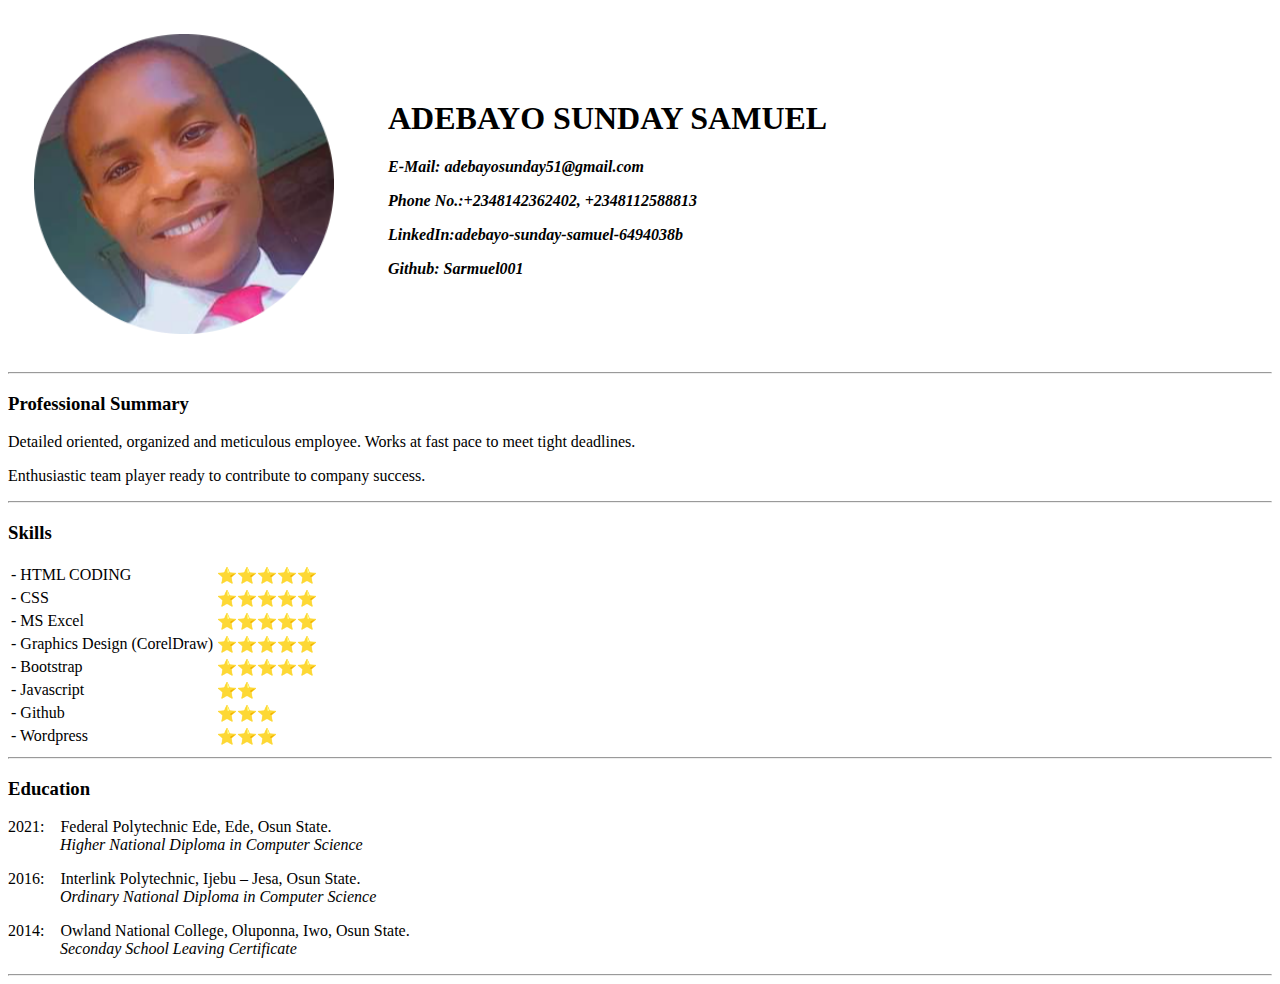
==== index.html @ 7f50daf2 "mine" ====
<!DOCTYPE html>
<html lang="en">
<head>
    <meta charset="UTF-8">
    <meta name="viewport" content="width=device-width, initial-scale=1.0">
    <title>My Profile</title>
    <link rel="shortcut icon" href="img/up.jpg" type="image/x-icon">
</head>
<body>
    <section>
        <table cellspacing="25">
            <tr>
                <td><a href="https://facebook.com/adebayosunday12"><img src="img/up.jpg" height="300" width="auto" alt="my picture"></a>
                <td>
                <td>
                    <h1>ADEBAYO SUNDAY SAMUEL</h1>
                    <b><p><em>E-Mail: adebayosunday51@gmail.com</strong></em></p>
                    <p><em>Phone No.:+2348142362402, +2348112588813</p></em>
                    <p><em>LinkedIn:adebayo-sunday-samuel-6494038b</p></b><em>
                        <p><em><b>Github: Sarmuel001</p></b><em></em>                    
                </b></td>
            </tr>
        </table>
    </section>
    <hr>
    <section>
        <h3>Professional Summary</h3>
        Detailed oriented, organized and meticulous employee. Works at fast pace to meet tight deadlines.  <p>Enthusiastic team player ready to contribute to company success.</p>
        <hr>
    </section>
    <section>
        <h3>Skills</h3>
        <table cellspacing="15">
                    <table class="first-table">
                        <tr>
                            <td>- HTML CODING</td>
                            <td>⭐⭐⭐⭐⭐</td>
                        </tr>
                        <tr>
                            <td>- CSS</td>
                            <td>⭐⭐⭐⭐⭐</td>
                        </tr>
                        <tr>
                            <td>- MS Excel</td>
                            <td>⭐⭐⭐⭐⭐</td>
                        </tr>
                         <tr>
                            <td>- Graphics Design (CorelDraw) </td>
                            <td>⭐⭐⭐⭐⭐</td>
                        </tr>
                        <tr>
                            <td>- Bootstrap</td>
                            <td>⭐⭐⭐⭐⭐</td>
                        </tr>
                        <tr>
                            <td>- Javascript</td>
                            <td>⭐⭐</td>
                        </tr>
                        <tr>
                            <td>- Github</td>
                            <td>⭐⭐⭐</td>
                        </tr>
                        <tr>
                            <td>- Wordpress</td>
                            <td>⭐⭐⭐</td>
                        </tr>
                    </table>
                </td>
                <hr>
    
    <section>
        <h3>Education</h3>
        <p>
            2021: &nbsp;&nbsp;&nbsp;Federal Polytechnic Ede, Ede, Osun State.
                        <br>&nbsp;&nbsp;&nbsp;&nbsp;&nbsp;&nbsp;&nbsp;&nbsp;&nbsp;&nbsp;&nbsp;&nbsp;&nbsp;<em>Higher National Diploma in Computer Science</em></p>
            <p>
                2016:&nbsp;&nbsp;&nbsp; Interlink Polytechnic, Ijebu – Jesa, Osun State.
                <em><br>&nbsp;&nbsp;&nbsp;&nbsp;&nbsp;&nbsp;&nbsp;&nbsp;&nbsp;&nbsp;&nbsp;&nbsp;&nbsp;Ordinary National Diploma in Computer Science</em>
            </p>
            <p>
                2014:&nbsp;&nbsp;&nbsp; Owland National College, Oluponna, Iwo, Osun State.
                <em><br>&nbsp;&nbsp;&nbsp;&nbsp;&nbsp;&nbsp;&nbsp;&nbsp;&nbsp;&nbsp;&nbsp;&nbsp;&nbsp;Seconday School Leaving Certificate</em>
            </p>
        
    </section>
    <hr>
</body>
</html>
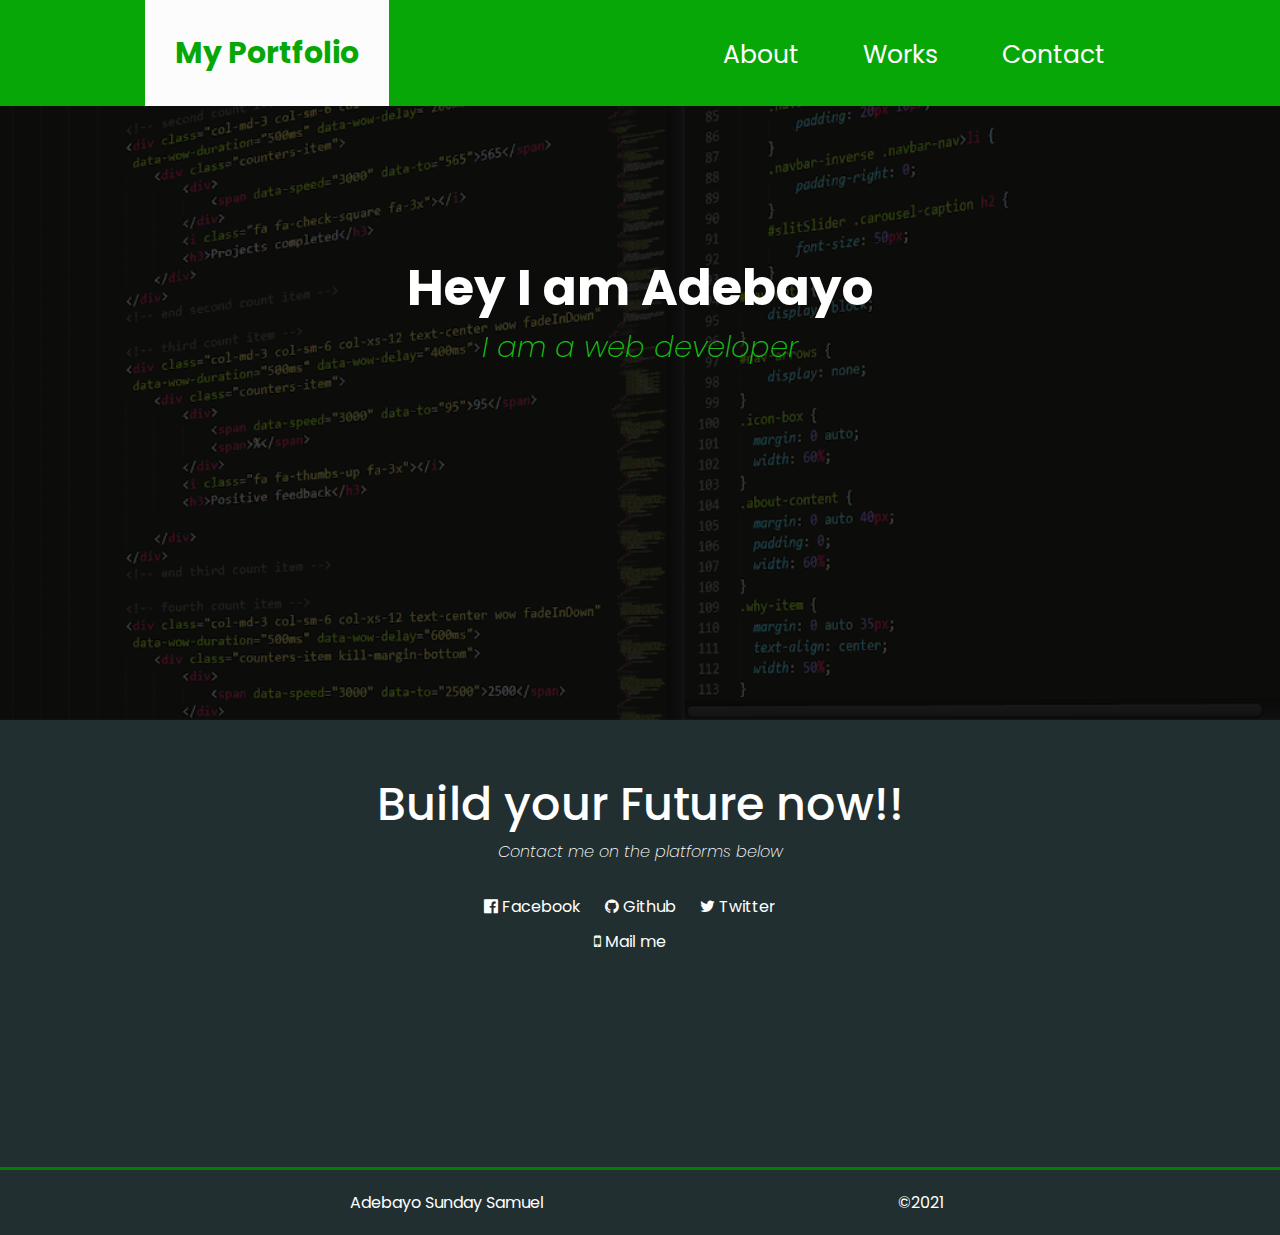
==== commit d7c428d0: "initial commit" ====
--- a/index.html
+++ b/index.html
@@ -2,88 +2,51 @@
 <html lang="en">
 <head>
     <meta charset="UTF-8">
+    <meta http-equiv="X-UA-Compatible" content="IE=edge">
     <meta name="viewport" content="width=device-width, initial-scale=1.0">
-    <title>My Profile</title>
-    <link rel="shortcut icon" href="img/up.jpg" type="image/x-icon">
+    <title>Portfolio</title>
+    <link rel="stylesheet" href="style.css">
+    <link rel="stylesheet" href="https://cdnjs.cloudflare.com/ajax/libs/font-awesome/4.7.0/css/font-awesome.min.css"> 
+    
 </head>
-<body>
-    <section>
-        <table cellspacing="25">
-            <tr>
-                <td><a href="https://facebook.com/adebayosunday12"><img src="img/up.jpg" height="300" width="auto" alt="my picture"></a>
-                <td>
-                <td>
-                    <h1>ADEBAYO SUNDAY SAMUEL</h1>
-                    <b><p><em>E-Mail: adebayosunday51@gmail.com</strong></em></p>
-                    <p><em>Phone No.:+2348142362402, +2348112588813</p></em>
-                    <p><em>LinkedIn:adebayo-sunday-samuel-6494038b</p></b><em>
-                        <p><em><b>Github: Sarmuel001</p></b><em></em>                    
-                </b></td>
-            </tr>
-        </table>
-    </section>
-    <hr>
-    <section>
-        <h3>Professional Summary</h3>
-        Detailed oriented, organized and meticulous employee. Works at fast pace to meet tight deadlines.  <p>Enthusiastic team player ready to contribute to company success.</p>
-        <hr>
-    </section>
-    <section>
-        <h3>Skills</h3>
-        <table cellspacing="15">
-                    <table class="first-table">
-                        <tr>
-                            <td>- HTML CODING</td>
-                            <td>⭐⭐⭐⭐⭐</td>
-                        </tr>
-                        <tr>
-                            <td>- CSS</td>
-                            <td>⭐⭐⭐⭐⭐</td>
-                        </tr>
-                        <tr>
-                            <td>- MS Excel</td>
-                            <td>⭐⭐⭐⭐⭐</td>
-                        </tr>
-                         <tr>
-                            <td>- Graphics Design (CorelDraw) </td>
-                            <td>⭐⭐⭐⭐⭐</td>
-                        </tr>
-                        <tr>
-                            <td>- Bootstrap</td>
-                            <td>⭐⭐⭐⭐⭐</td>
-                        </tr>
-                        <tr>
-                            <td>- Javascript</td>
-                            <td>⭐⭐</td>
-                        </tr>
-                        <tr>
-                            <td>- Github</td>
-                            <td>⭐⭐⭐</td>
-                        </tr>
-                        <tr>
-                            <td>- Wordpress</td>
-                            <td>⭐⭐⭐</td>
-                        </tr>
-                    </table>
-                </td>
-                <hr>
-    
-    <section>
-        <h3>Education</h3>
-        <p>
-            2021: &nbsp;&nbsp;&nbsp;Federal Polytechnic Ede, Ede, Osun State.
-                        <br>&nbsp;&nbsp;&nbsp;&nbsp;&nbsp;&nbsp;&nbsp;&nbsp;&nbsp;&nbsp;&nbsp;&nbsp;&nbsp;<em>Higher National Diploma in Computer Science</em></p>
-            <p>
-                2016:&nbsp;&nbsp;&nbsp; Interlink Polytechnic, Ijebu – Jesa, Osun State.
-                <em><br>&nbsp;&nbsp;&nbsp;&nbsp;&nbsp;&nbsp;&nbsp;&nbsp;&nbsp;&nbsp;&nbsp;&nbsp;&nbsp;Ordinary National Diploma in Computer Science</em>
-            </p>
-            <p>
-                2014:&nbsp;&nbsp;&nbsp; Owland National College, Oluponna, Iwo, Osun State.
-                <em><br>&nbsp;&nbsp;&nbsp;&nbsp;&nbsp;&nbsp;&nbsp;&nbsp;&nbsp;&nbsp;&nbsp;&nbsp;&nbsp;Seconday School Leaving Certificate</em>
-            </p>
-        
-    </section>
-    <hr>
+<body> 
+        <div class="wrapper">
+            <nav>
+                <div class="logo">My Portfolio</div>
+                <ul>
+                    <li><a href="./about.html" target="_blank">About</a></li>
+                    <li><a href="https://github.com/Sarmuel001?tab=repositories" target="_blank">Works</a></li>
+                    <li><a href="mailto:adebayosunday51@gmail.com">Contact</a></li>
+                </ul>
+            </nav>
+            <div class="caption">
+                <h1>Hey I am Adebayo</h1>
+                <h3>I am a web developer</h3>
+            </div>
+            
+        </div>
+        <div class="lower">
+            <div class="main">
+            <section class="first">
+                <h1>Build your Future now!!</h1>
+                <h4>Contact me on the platforms below</h4>
+            </section>
+            <section class="media">
+                <div class="media1">
+                <span><a href="https://web.facebook.com/adebayosunday12"><i class="fa fa-facebook-official"></i> Facebook</a></span>
+                <span><a href="https://github.com/sarmuel001"><i class="fa fa-github" aria-hidden="true"></i> Github</a></span>
+                <span><a href="https://twitter.com/adebayosunday51"><i class="fa fa-twitter"></i> Twitter</a></span>
+            </div>
+            <div class="media2">
+                <a href="mailto:adebayosunday51@gmail.com"><i class="fa fa-mobile"></i> Mail me</a>
+            </div>
+            </section>
+        </div>
+        </div>
+        <footer>
+            <p class="owner">Adebayo Sunday Samuel</p>
+            <p class="copyright">&copy;2021</p>
+        </footer>
+    </div>
 </body>
-</html>
-    +</html>--- a/style.css
+++ b/style.css
@@ -0,0 +1,113 @@
+@import url('https://fonts.googleapis.com/css2?family=Poppins:ital,wght@0,100;0,300;0,400;0,500;0,600;0,700;0,800;0,900;1,100;1,200;1,300;1,400;1,500;1,600;1,800;1,900&display=swap');
+*{
+  margin: 0;
+  padding: 0; 
+  box-sizing: border-box;
+  font-family: 'Poppins', sans-serif; 
+}
+.wrapper{
+    background-color: rgba(2, 2, 2, .7);
+    height: 80vh;
+    width: 100%;
+    background-image: url("img/bg.png");
+    background-position: center;
+    background-size: cover;
+    background-blend-mode: overlay;
+}
+nav{
+    background-color: rgb(7, 167, 7);;
+    text-align: center;
+}
+.logo{
+    background-color: rgb(252, 252, 252);
+    color: rgb(7, 167, 7);
+    display: inline-block;
+    padding: 30px 30px;
+    font-size: 30px;
+    font-weight: bold;
+}
+ul{
+    /* background-color: pink; */
+    display: inline-block;
+    margin-left: 300px;
+}
+nav ul li{
+    list-style: none;
+    display: inline-block;
+    padding: 30px 30px;
+    font-weight: 600px;
+    font-size: 25px;
+    
+    
+}
+nav ul li a{
+    text-decoration: none;
+    color: white;
+}
+nav ul li a:hover{
+    color: aquamarine;
+}
+.caption{
+    color: aqua;
+    position: absolute;
+    left: 250px;
+    right: 250px;
+    top: 250px;
+    text-align: center;
+}
+.caption h1{
+color: white;
+font-size: 50px;
+}
+.caption h3{
+color: rgb(20, 192, 20);
+font-weight: 200;
+font-style: italic;
+font-size: 29px;
+}
+
+.lower{
+    background-color: rgb(33, 47, 49);
+    width: 100%;
+    height: 50vh;
+    position: relative;
+    border-bottom: solid green;
+}
+.media a{
+    color: white;
+    text-decoration: none;
+    padding-right: 20px;
+    font-size: 16px;
+}
+.main{
+    position: absolute;
+    top: 50px;
+    left: 250px;
+    right: 250px;
+    text-align: center;
+}
+.first h1{
+    color: white;
+    font-size: 46px;
+    font-weight: 500;
+}
+.first h4{
+    color: white;
+    font-weight: 200;
+    font-style: italic;
+    padding-bottom: 30px;
+}
+.media2{
+    padding-top: 10px;
+}
+footer{
+    background-color: rgb(33, 47, 49);
+}
+footer p{
+    display: inline-block;
+    padding-top: 20px;
+    padding-bottom: 20px;
+    padding-left: 350px;
+    color: white;
+    
+}
